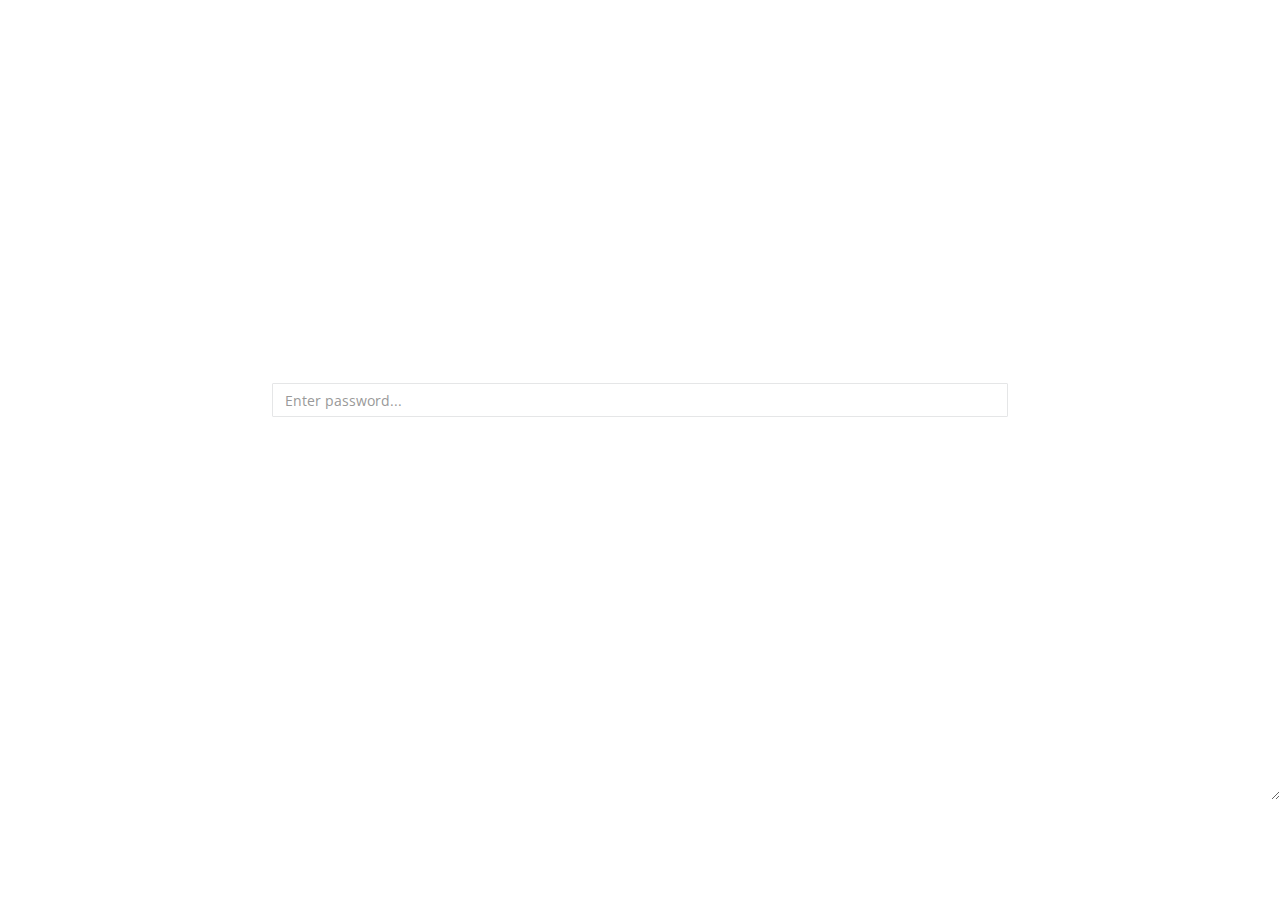
==== escape_quiz/index.html @ e5f63367 "adding romy escape roomy files" ====
<!DOCTYPE html>
<html>
<head>

    <meta charset="utf-8">
    <meta name="viewport" content="width=device-width, initial-scale=1.0">

    <title>Romy's Escape Room</title>

    <link href="css/bootstrap.min.css" rel="stylesheet">
    <link href="font-awesome/css/font-awesome.css" rel="stylesheet">

    <link href="css/animate.css" rel="stylesheet">
    <link href="css/style.css" rel="stylesheet">
    <link href="css/custom.css" rel="stylesheet">

</head>

<body>

<div id="wrapper">
    <div class="qBox-outer">
        <div class="qBox-inner">

            <div id="qSheet-1" class="qSheet">
                <input id="s1_password" type="password" placeholder="Enter password..." autofocus="autofocus" class="form-control">
            </div>
    
            <div id="qSheet-2" class="qSheet">
                <h2>Welcome Romy Ehrlich</h2>
                <p>If you made it this far you must be a pretty smart lady, maybe you'd like to join us? 
                    <br /> <br />
                    <a href="https://jobs2.deloitte.com/au/en/search-results?keywords=health" target="_blank">https://jobs2.deloitte.com/au/en/search-results?keywords=health</a></p>
                <br />
                <button class="btn btn-white" onclick="qSheet_Next()">Maybe later...</button>
                <button class="btn btn-white pull-right" onclick="qSheet_Start()">Start Again</button>
            </div>

            <div id="qSheet-3" class="qSheet">
                <h2>Are you ready for round one?</h2>
                <button class="btn btn-white" onclick="qSheet_Next()">Hurry up!</button>
                <button class="btn btn-white pull-right" onclick="qSheet_Start()">Start Again</button>
            </div>


            <div id="qSheet-4" class="qSheet">
                <h2>Time for Yogemon!</h2>
                <p>What's Yogemon? simple, you pick is it a yoga position or is it a pokemon?</p>
                <button class="btn btn-white" onclick="qSheet_Next()">Ok</button>
                <button class="btn btn-white pull-right" onclick="qSheet_Start()">Start Again</button>
            </div>

            
            <div id="qSheet-5" class="qSheet">
                <div class="row">
                    <div class="col-md-6">
                        <h2>Yogemon!</h2>
                        <br />
                        <p>Eevee</p>
                        <br />
                        <button class="btn btn-white" onclick="qSheet_Answer()">Yoga</button>
                        <button class="btn btn-white" onclick="qSheet_Answer(true)">Pokemon</button>
                        <button class="btn btn-white pull-right" onclick="qSheet_Start()">Start Again</button>
                    </div>
                    <div class="col-md-6">
                        <img class="pull-right" id="yogemon_img-5" />
                    </div>
                </div>
            </div>
                
    
            <div id="qSheet-6" class="qSheet">
                <div class="row">
                    <div class="col-md-6">
                <h2>Yogemon!</h2>
                <br />
                <p>Sphinx</p>
                <br />
                <button class="btn btn-white" onclick="qSheet_Answer(true)">Yoga</button>
                <button class="btn btn-white" onclick="qSheet_Answer()">Pokemon</button>
                <button class="btn btn-white pull-right" onclick="qSheet_Start()">Start Again</button>
                    </div>
                    <div class="col-md-6">
                        <img class="pull-right" id="yogemon_img-6" />
                    </div>
                </div>

            </div>

            <div id="qSheet-7" class="qSheet">
                <div class="row">
                    <div class="col-md-6">
                <h2>Yogemon!</h2>
                <br />
                <p>Lugia</p>
                <br />
                <button class="btn btn-white" onclick="qSheet_Answer()">Yoga</button>
                <button class="btn btn-white" onclick="qSheet_Answer(true)">Pokemon</button>
                <button class="btn btn-white pull-right" onclick="qSheet_Start()">Start Again</button>
                    </div>
                    <div class="col-md-6">
                        <img class="pull-right" id="yogemon_img-7" />
                    </div>
                </div>
            </div>

            <div id="qSheet-8" class="qSheet">
                <div class="row">
                    <div class="col-md-6">
                <h2>Yogemon!</h2>
                <br />
                <p>Dolphin</p>
                <br />
                <button class="btn btn-white" onclick="qSheet_Answer(true)">Yoga</button>
                <button class="btn btn-white" onclick="qSheet_Answer()">Pokemon</button>
                <button class="btn btn-white pull-right" onclick="qSheet_Start()">Start Again</button>
                    </div>
                    <div class="col-md-6">
                        <img class="pull-right" id="yogemon_img-8" />
                    </div>
                </div>
            </div>


            <div id="qSheet-9" class="qSheet">
                <div class="row">
                    <div class="col-md-6">
                <h2>Yogemon!</h2>
                <br />
                <p>Greninja</p>
                <br />
                <button class="btn btn-white" onclick="qSheet_Answer()">Yoga</button>
                <button class="btn btn-white" onclick="qSheet_Answer(true)">Pokemon</button>
                <button class="btn btn-white pull-right" onclick="qSheet_Start()">Start Again</button>
                    </div>
                    <div class="col-md-6">
                        <img class="pull-right" id="yogemon_img-9" />
                    </div>
                </div>
            </div>

            <div id="qSheet-10" class="qSheet">
                <div class="row">
                    <div class="col-md-6">
                <h2>Yogemon!</h2>
                <br />
                <p>Arceus</p>
                <br />
                <button class="btn btn-white" onclick="qSheet_Answer()">Yoga</button>
                <button class="btn btn-white" onclick="qSheet_Answer(true)">Pokemon</button>
                <button class="btn btn-white pull-right" onclick="qSheet_Start()">Start Again</button>
                    </div>
                    <div class="col-md-6">
                        <img class="pull-right" id="yogemon_img-10" />
                    </div>
                </div>
            </div>

            <div id="qSheet-11" class="qSheet">
                <div class="row">
                    <div class="col-md-6">
                <h2>Yogemon!</h2>
                <br />
                <p>Dhyana</p>
                <br />
                <button class="btn btn-white" onclick="qSheet_Answer(true)">Yoga</button>
                <button class="btn btn-white" onclick="qSheet_Answer()">Pokemon</button>
                <button class="btn btn-white pull-right" onclick="qSheet_Start()">Start Again</button>
                    </div>
                    <div class="col-md-6">
                        <img class="pull-right" id="yogemon_img-11" />
                    </div>
                </div>
            </div>

            <div id="qSheet-12" class="qSheet">
                <div class="row">
                    <div class="col-md-6">
                <h2>Yogemon!</h2>
                <br />
                <p>Bakasana</p>
                <br />
                <button class="btn btn-white" onclick="qSheet_Answer(true)">Yoga</button>
                <button class="btn btn-white" onclick="qSheet_Answer()">Pokemon</button>
                <button class="btn btn-white pull-right" onclick="qSheet_Start()">Start Again</button>
                    </div>
                    <div class="col-md-6">
                        <img class="pull-right" id="yogemon_img-12" />
                    </div>
                </div>
            </div>

            <div id="qSheet-13" class="qSheet">
                <h2>Great work!</h2>
                <p>Very impressive, let's see of you can pass our next test</p>
                <button class="btn btn-white" onclick="qSheet_Next()">Next</button>
            </div>


            <div id="qSheet-14" class="qSheet">
                <div class="row">
                    <div class="col-md-12">
                <h2>Case Study!</h2>
                <br />
                <p>A large pharmaceutical production company is nearing the end if their patent life on a key drug Romylec. Romylec currently nets them $120m profit on $1.7bn global sales revenue every year. Should they:</p>
                <br />
                <select class="form-control" multiple="" style="height: 160px;">
                    <option>Acquire all potential generic competitors</option>
                    <option>Lobby the government to extend laws on patent lifetimes</option>
                    <option>Forget Romylec and focus on new drug research and development</option>
                    <option>Focus a heavy marketing and branding campaign to highlight Romylec's lifestyle benefits</option>
                    <option>Add an addictive additive to Romylec to increase customer stickiness</option>
                    <option>This list isn't even close to MECE, wtf?</option>
                    <option>Do nothing</option>
                </select>
  
                <br />
                <button class="btn btn-white" onclick="qSheet_Next()">Submit</button>
                <button class="btn btn-white pull-right" onclick="qSheet_Start()">Start Again</button>
                    </div>
                </div>
            </div>



            <div id="qSheet-15" class="qSheet">
                <div class="row">
                    <div class="col-md-12">
                <h2>Correct!</h2>
                <br />
                <p>In consulting it doesn't matter what you say, as long as you say it with confidence.</p>
                <br />
                <button class="btn btn-white" onclick="qSheet_Next()">Next</button>
                <button class="btn btn-white pull-right" onclick="qSheet_Start()">Start Again</button>
                    </div>
                </div>
            </div>


            <div id="qSheet-16" class="qSheet">
                <h2>You passed the tests!</h2>
                <p>Congratulations!</p>
                <button class="btn btn-white" onclick="qSheet_Next()">Ok</button>
            </div>


            <div id="qSheet-17" class="qSheet">
                <p>Yoga, pokemon and cases are pretty good, but our cross-denomination, detailed studies have found that true inner peace can be found where the ground is white, the sky is blue and big machines lift you from one into the other.</p>
                <br />
                <dl class="dl-horizontal">
                    <dt>a</dt><dd>4</dd>
                    <dt>b</dt><dd>5</dd>
                    <dt>c</dt><dd>6</dd>
                    <dt>d</dt><dd>1</dd>
                    <dt>e</dt><dd>2</dd>
                    <dt>f</dt><dd>3</dd>
                    <dt>g</dt><dd>7</dd>
                    <dt>h</dt><dd>8</dd>
                    <dt>i</dt><dd>9</dd>
                    <dt>j</dt><dd>1</dd>
                    <dt>k</dt><dd>2</dd>
                    <dt>l</dt><dd>3</dd>
                    <dt>m</dt><dd>4</dd>
                    <dt>n</dt><dd>5</dd>
                    <dt>o</dt><dd>6</dd>
                    <dt>p</dt><dd>7</dd>
                    <dt>q</dt><dd>8</dd>
                    <dt>r</dt><dd>9</dd>
                    <dt>s</dt><dd>8</dd>
                    <dt>t</dt><dd>6</dd>
                    <dt>u</dt><dd>4</dd>
                    <dt>v</dt><dd>2</dd>
                    <dt>w</dt><dd>1</dd>
                    <dt>x</dt><dd>3</dd>
                    <dt>y</dt><dd>5</dd>
                    <dt>z</dt><dd>7</dd>
                </dl>   
            </div>


            <div id="qSheet-wrong" class="qSheet">
                <h2>Whoops!</h2>
                <p>I'm afraid that answer is incorrect, back to the start!</p>
            </div>


        </div>
    </div>
            <div>
                 
            </div>
</div>

<!-- Mainly scripts -->
<script src="js/jquery-3.1.1.min.js"></script>
<script src="js/bootstrap.min.js"></script>
<script src="js/plugins/metisMenu/jquery.metisMenu.js"></script>
<script src="js/plugins/slimscroll/jquery.slimscroll.min.js"></script>

<!-- Custom and plugin javascript -->
<script src="js/inspinia.js"></script>
<script src="js/plugins/pace/pace.min.js"></script>

<script type="text/javascript">

window.pos = 1;
window.posMax = 1;

function qSheet_Start() {
    
    window.pos = 1; //starter position
    
    $('.qSheet').hide();
    $('#qSheet-' + window.pos).fadeIn('slow');
    while ($('#qSheet-' + (window.posMax + 1)).length > 0) {
        window.posMax += 1;
    }
}

function qSheet_Next() {
    if (window.pos < window.posMax) {
        current = '#qSheet-' + window.pos;
        window.pos += 1;
        next = '#qSheet-' + window.pos;
        assign_yogemon(window.pos);

        $(current).fadeOut('slow', function() {
            $(next).fadeIn('slow');
        });

    }

}

function qSheet_Back() {
    if (window.pos > 1) {
        current = '#qSheet-' + window.pos;
        window.pos -= 1;
        prev = '#qSheet-' + window.pos;

        $(current).fadeOut('slow', function() {
            $(prev).fadeIn('slow');
        });
    }

}


function qSheet_Answer(correct) {
    if (correct) {
        qSheet_Next();
    } else {
        qSheet_Wrong();
    }
}

function qSheet_Wrong() {
    current = '#qSheet-' + window.pos;    
    $(current).fadeOut('slow', function() {
            $('#qSheet-wrong').fadeIn('slow');
    });

    setTimeout( function () {
        $('.qSheet').fadeOut('slow');
    }, 2500);

    setTimeout( function() {
        qSheet_Start();
    }, 3000 );
}

function assign_yogemon(position) {
    if (position >= 5 && position <= 12) {
        var randomNum = Math.floor((Math.random()*10)+1);
        $('#yogemon_img-' + position).attr('src', 'img/yogemon/img-' + randomNum + '.jpg');
        $('#yogemon_img-' + position).width(250);
        $('#yogemon_img-' + position).height(250);
    }   
}

$(document).ready(function(){    

    qSheet_Start();

    $("#s1_password").on("change paste keyup", function(){
        if ($("#s1_password").val() == "operAbridgE" && window.pos == 1) {     
            
            qSheet_Next();
            setTimeout( function() {
                $("#s1_password").val('');
                }, 1000 );
        }
    });




});

</script>

</body>

</html>
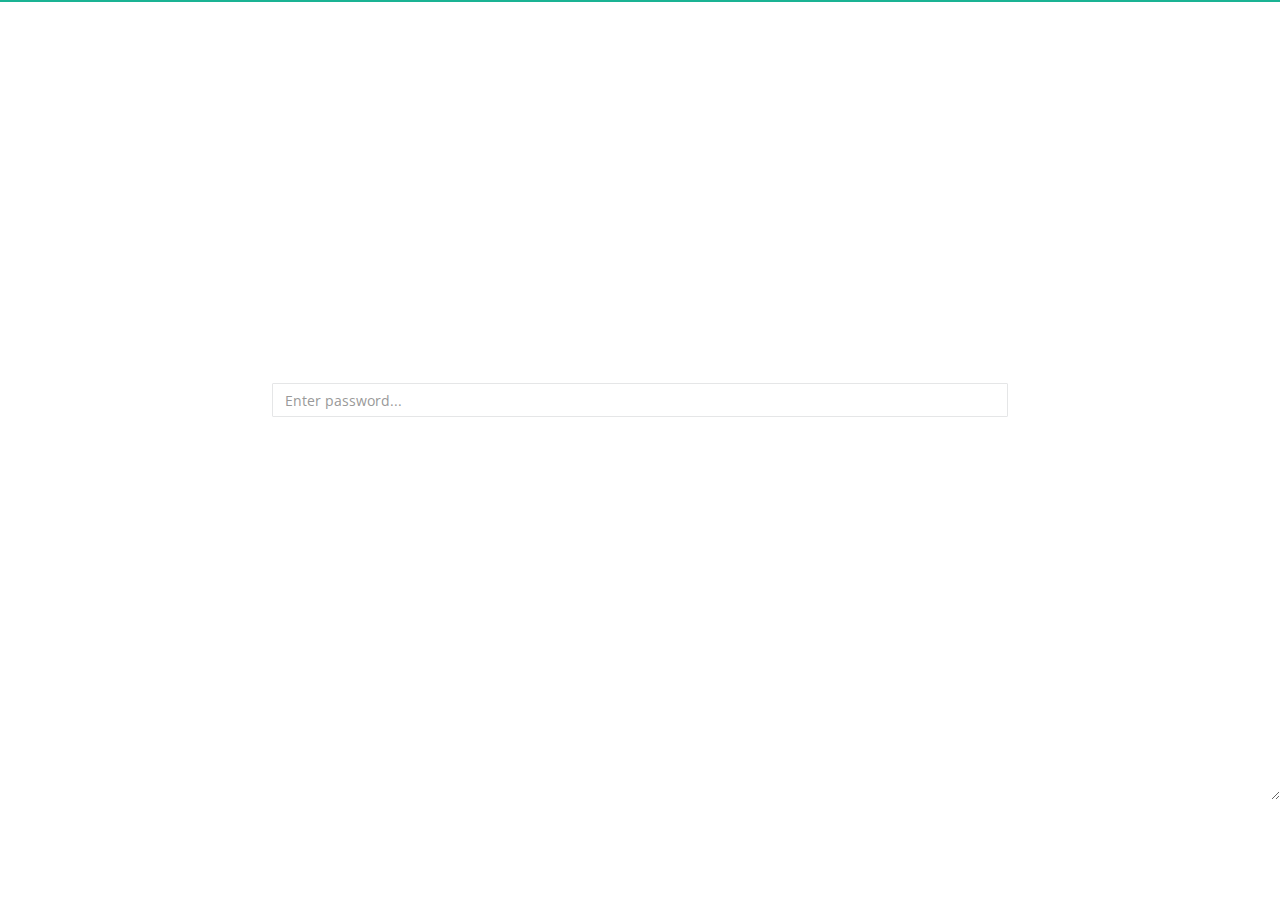
==== commit 8d249ea8: "spelling" ====
--- a/escape_quiz/index.html
+++ b/escape_quiz/index.html
@@ -192,7 +192,7 @@
 
             <div id="qSheet-13" class="qSheet">
                 <h2>Great work!</h2>
-                <p>Very impressive, let's see of you can pass our next test</p>
+                <p>Very impressive, let's see if you can pass our next test</p>
                 <button class="btn btn-white" onclick="qSheet_Next()">Next</button>
             </div>
 
